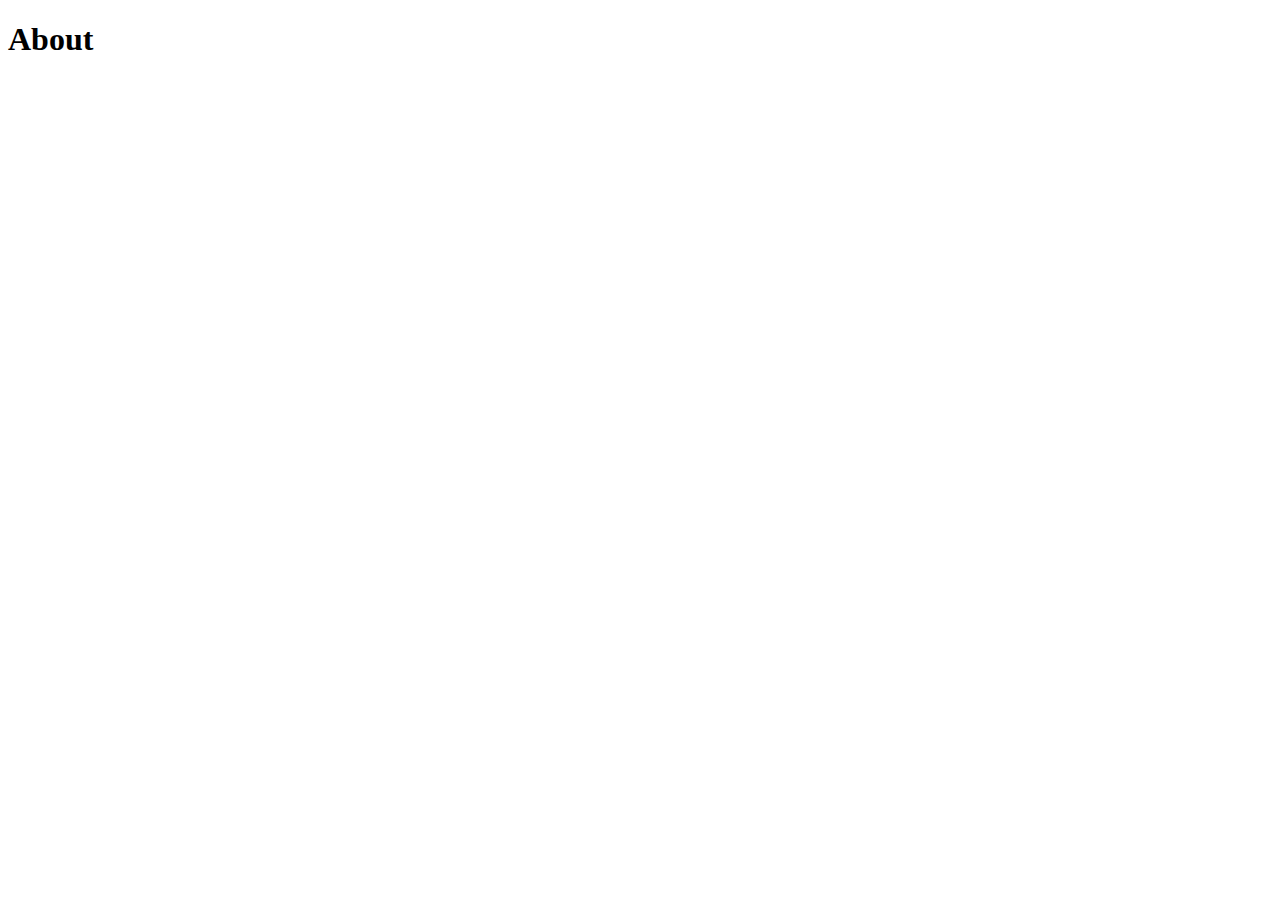
==== about.html @ cea6d84c "24/02/2020" ====
<!DOCTYPE html>
<html lang="en">
<head>
    <meta charset="UTF-8">
    <meta name="viewport" content="width=device-width, initial-scale=1.0">
    <title>Document</title>
</head>
<body>
    
    <h1>About</h1>
</body>
</html>
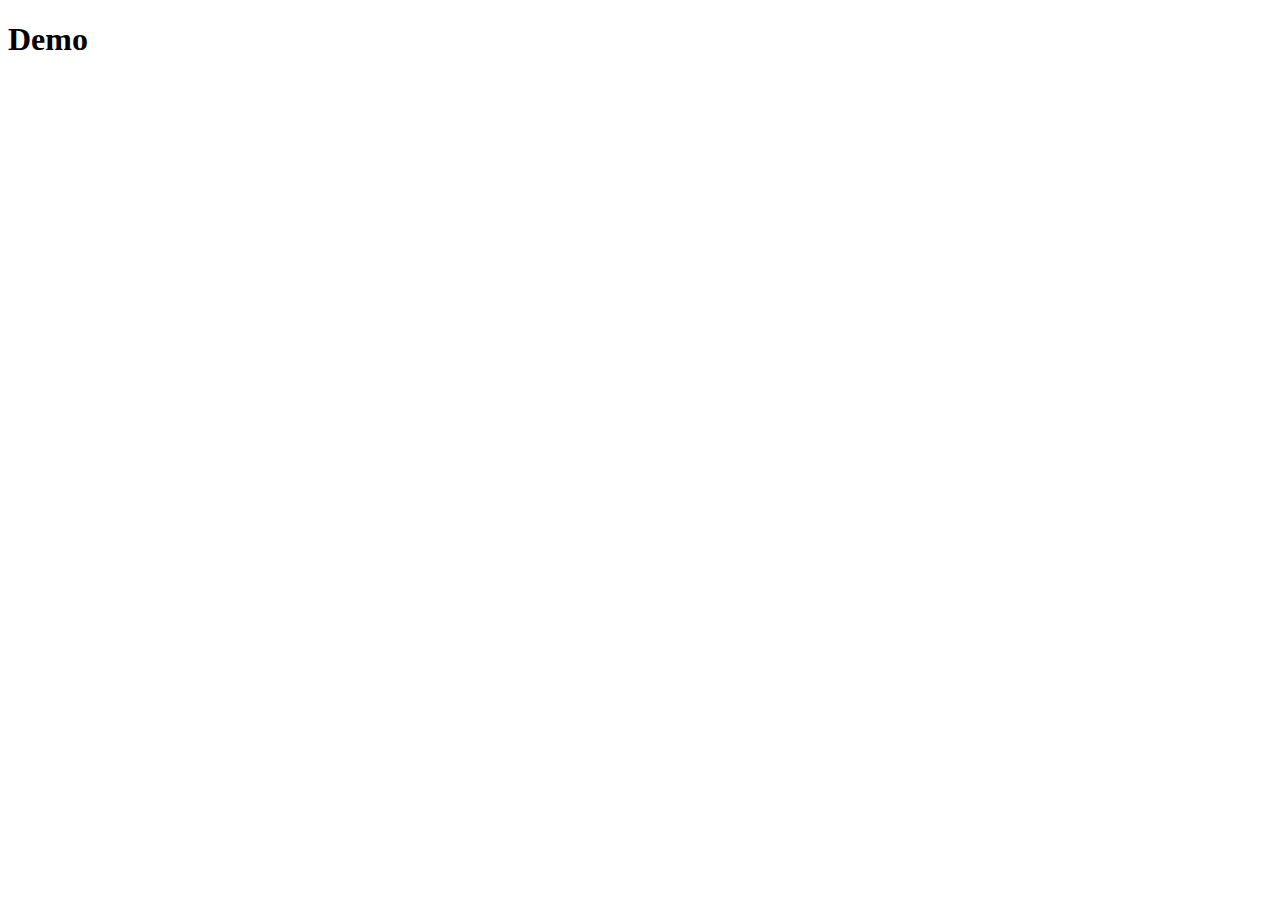
==== commit f5347223: "2/3/2020" ====
--- a/about.html
+++ b/about.html
@@ -4,9 +4,9 @@
     <meta charset="UTF-8">
     <meta name="viewport" content="width=device-width, initial-scale=1.0">
     <title>Document</title>
+    <link rel="stylesheet" href="CSS/style.css">
 </head>
 <body>
-    
-    <h1>About</h1>
+    <h1>Demo</h1>
 </body>
 </html>